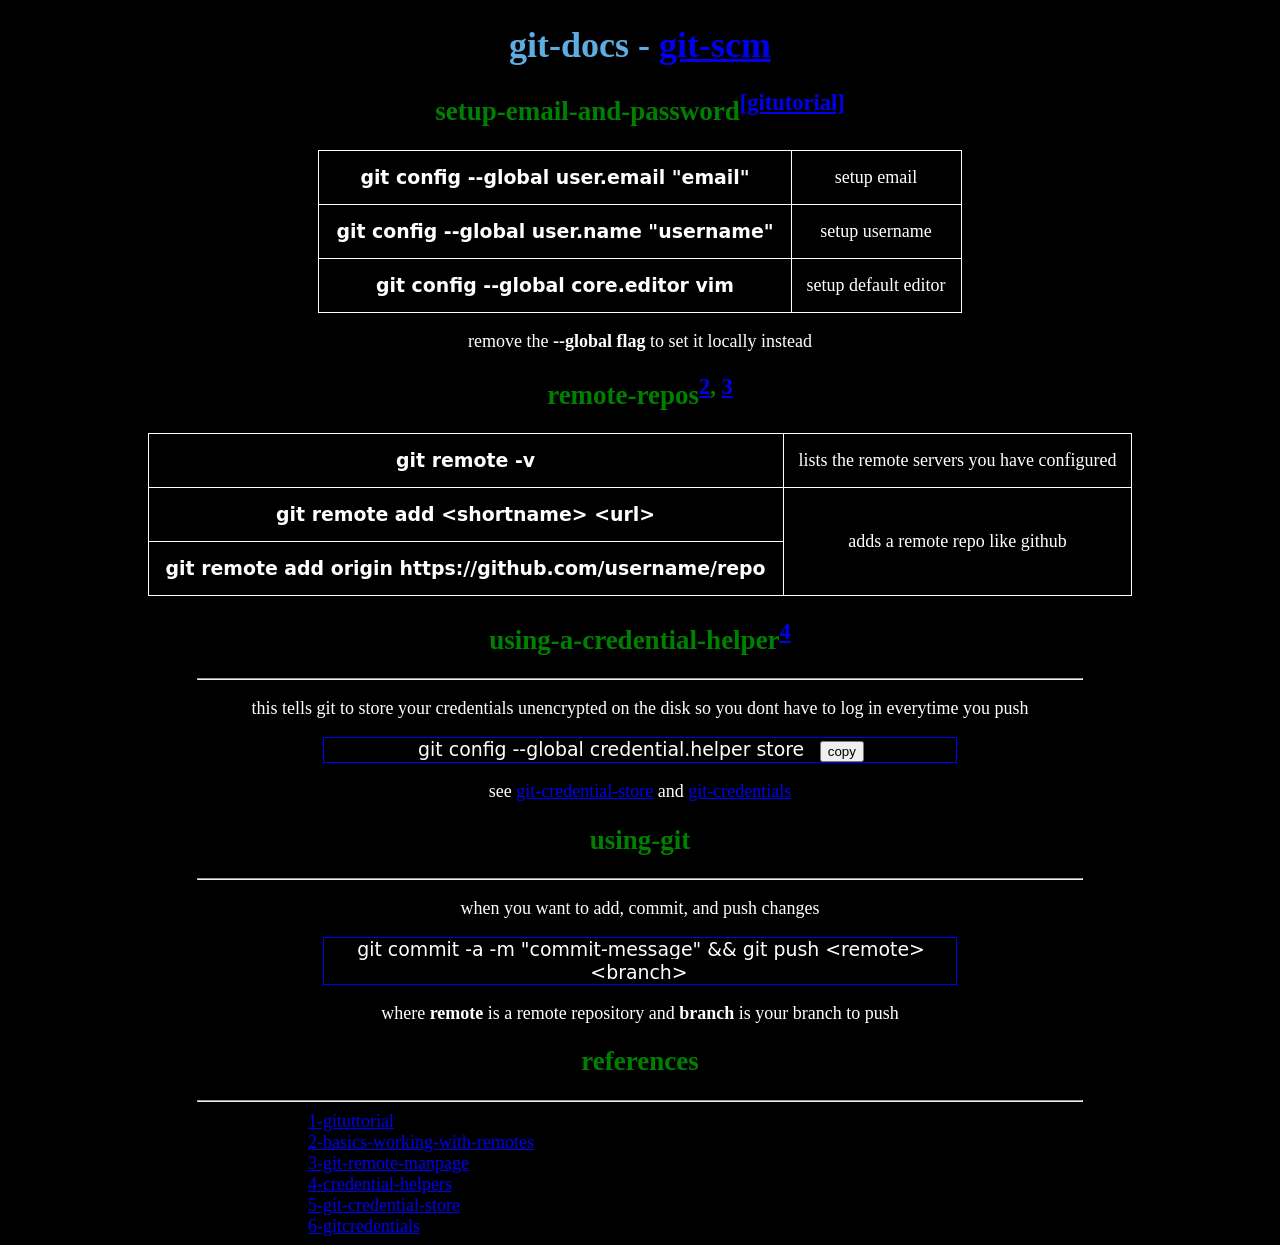
==== git.html @ efa29182 "new" ====
<!DOCTYPE html>
<html>
<head>
<link rel="stylesheet" href="/style.css">
</head>
<body>
	<h1>git-docs - <a href="https://git-scm.com">git-scm</a></h1>
	<h2>setup-email-and-password<sup><a href="#1">[gitutorial]</a></sup></h2>
<table>
	<tr>
		<th>
			<code>git config --global user.email "email"</code>
		</th>
		<td>
			setup email
		</td>
	</tr>
	<tr>
		<th>
			<code>git config --global user.name "username"</code>
		</th>
		<td> 
			setup username 
		</td>
	</tr>
	<tr>
		<th>
			<code>git config --global core.editor vim</code>
		</th>
		<td>
			setup default editor
		</td>
	</tr>
</table>

<p> remove the <b>--global flag</b> to set it locally instead</p>

<h2>remote-repos<sup><a href="#2">2</a>, <a href="#3">3</a></sup></h2>
<table>
	<tr>
		<th>
			<code>git remote -v</code>
		</th>
		<td>
			lists the remote servers you have configured
		</td>
	</tr>
	<tr>
		<th>
			<code>git remote add &lt;shortname&gt; &lt;url&gt;</code>
		</th>
		<td rowspan="2">
			adds a remote repo like github
		</td>
	</tr>
	<tr>
		<th>
			<code>git remote add origin https://github.com/username/repo</code>
		</th>
	</tr>
</table>

<h2>using-a-credential-helper<sup><a href="#4">4</a></sup></h2>
<hr>
<p>this tells git to store your credentials unencrypted on the disk so you dont have to log in everytime you push</p>

<div class="d"><code>git config --global credential.helper store</code>&nbsp;&nbsp;&nbsp;<button onclick="copy('git config --global credential.helper store')">copy</button></div>
<p>see <a href="#5">git-credential-store</a> and <a href="#6">git-credentials</a>

<h2>using-git</h2>
<hr>

<p>when you want to add, commit, and push changes</p>
<div class="d"><code>git commit -a -m "commit-message" &amp;&amp; git push &lt;remote&gt; &lt;branch&gt;</code></div>
<p>where <b>remote</b> is a remote repository and <b>branch</b> is your branch to push</p>

<script>
	function copy(a){
		/*let a = "hello";*/
		navigator.clipboard.writeText
			(a)
	}
</script>

<h2>references</h2>
<hr>
<div><a id="1" href=https://git-scm.com/docs/gittutorial>1-gituttorial</a></div>
<div><a id="2" href=https://git-scm.com/book/ms/v2/Git-Basics-Working-with-Remotes>2-basics-working-with-remotes</a></div>
<div><a id="3" href="https://git-scm.com/docs/git-remote">3-git-remote-manpage</a></div>
<div><a id="4" href="https://git-scm.com/doc/credential-helpers">4-credential-helpers</a></div>
<div><a id="5" href="https://git-scm.com/docs/git-credential-store">5-git-credential-store</a></div>
<div><a id="6" href="https://git-scm.com/docs/gitcredentials">6-gitcredentials</a></div>

</body>
</html>
---- style.css ----
body{
	background-color: black;
	color: white;
	font-size: large;
}

h1,h2,h3,p{
	text-align: center;
}

h1{
	color:  #5dade2 ;
}

h2{
	color: green;
}
div{
	margin-left: 300px;
}
hr{
	width: 70%;
	text-align: center;
}

.paragraph{
	width: 1000px;
	margin: 0 auto;
}

.d{
	text-align: center;
	margin: auto;
	border: 1px solid blue;
	width: 50%;
	/*display: inline-block;*/
	overflow: auto;

}

.right{
	margin-left: 2px;
}



code {
  font-family: Liberation,"Sans";
  color: #ffffff;
  background-color: #000000;
  padding: 2px;
  font-size: 105%;
  margin: auto;
  text-align: center;
  /*border: 1px solid white;*/
}

table, th, td {
	margin: auto;
	text-align: center;
	/*margin-left: 350px;*/
       	border: 1px solid white;
   	border-collapse: collapse;
  	padding: 15px;
}
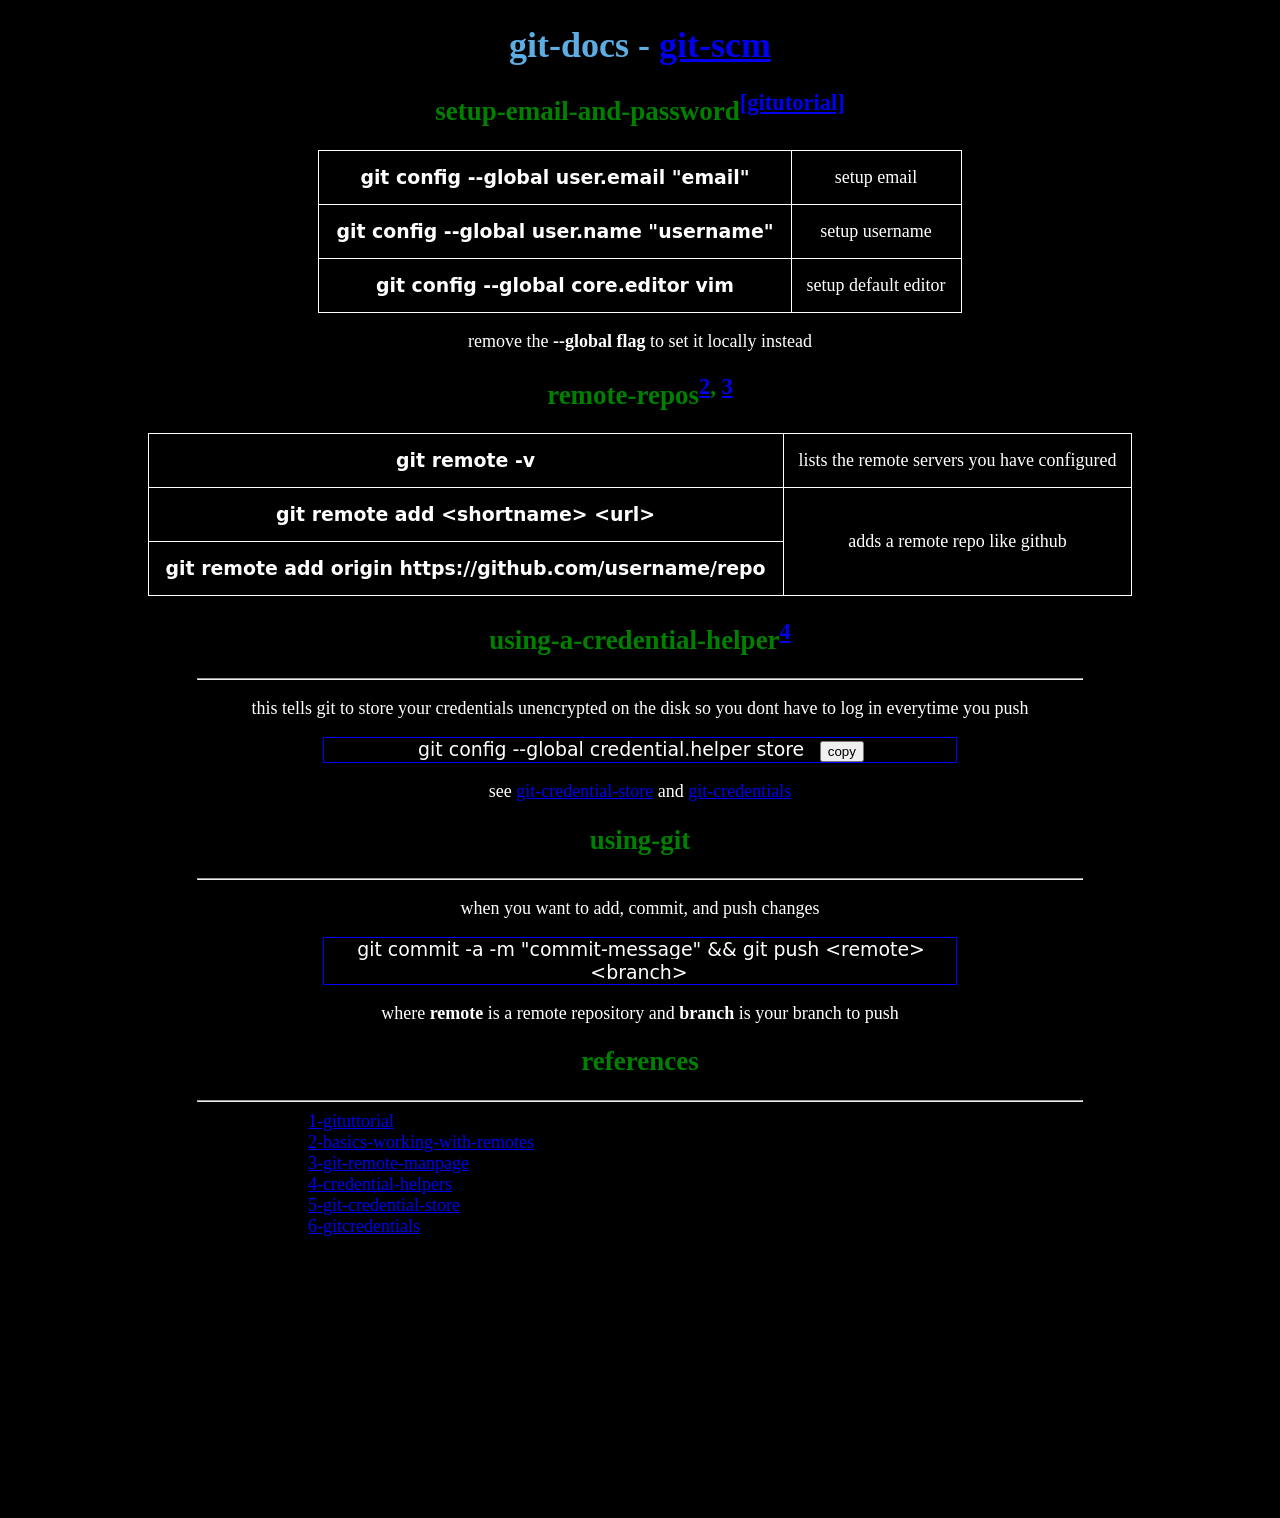
==== commit 2e7701ab: "space at bottom" ====
--- a/git.html
+++ b/git.html
@@ -1,7 +1,7 @@
 <!DOCTYPE html>
 <html>
 <head>
-<link rel="stylesheet" href="/style.css">
+<link rel="stylesheet" href="style.css">
 </head>
 <body>
 	<h1>git-docs - <a href="https://git-scm.com">git-scm</a></h1>
@@ -91,5 +91,19 @@
 <div><a id="5" href="https://git-scm.com/docs/git-credential-store">5-git-credential-store</a></div>
 <div><a id="6" href="https://git-scm.com/docs/gitcredentials">6-gitcredentials</a></div>
 
+<br>
+<br>
+<br>
+<br>
+<br>
+<br>
+<br>
+<br>
+<br>
+<br>
+<br>
+<br>
+<br>
+
 </body>
 </html>
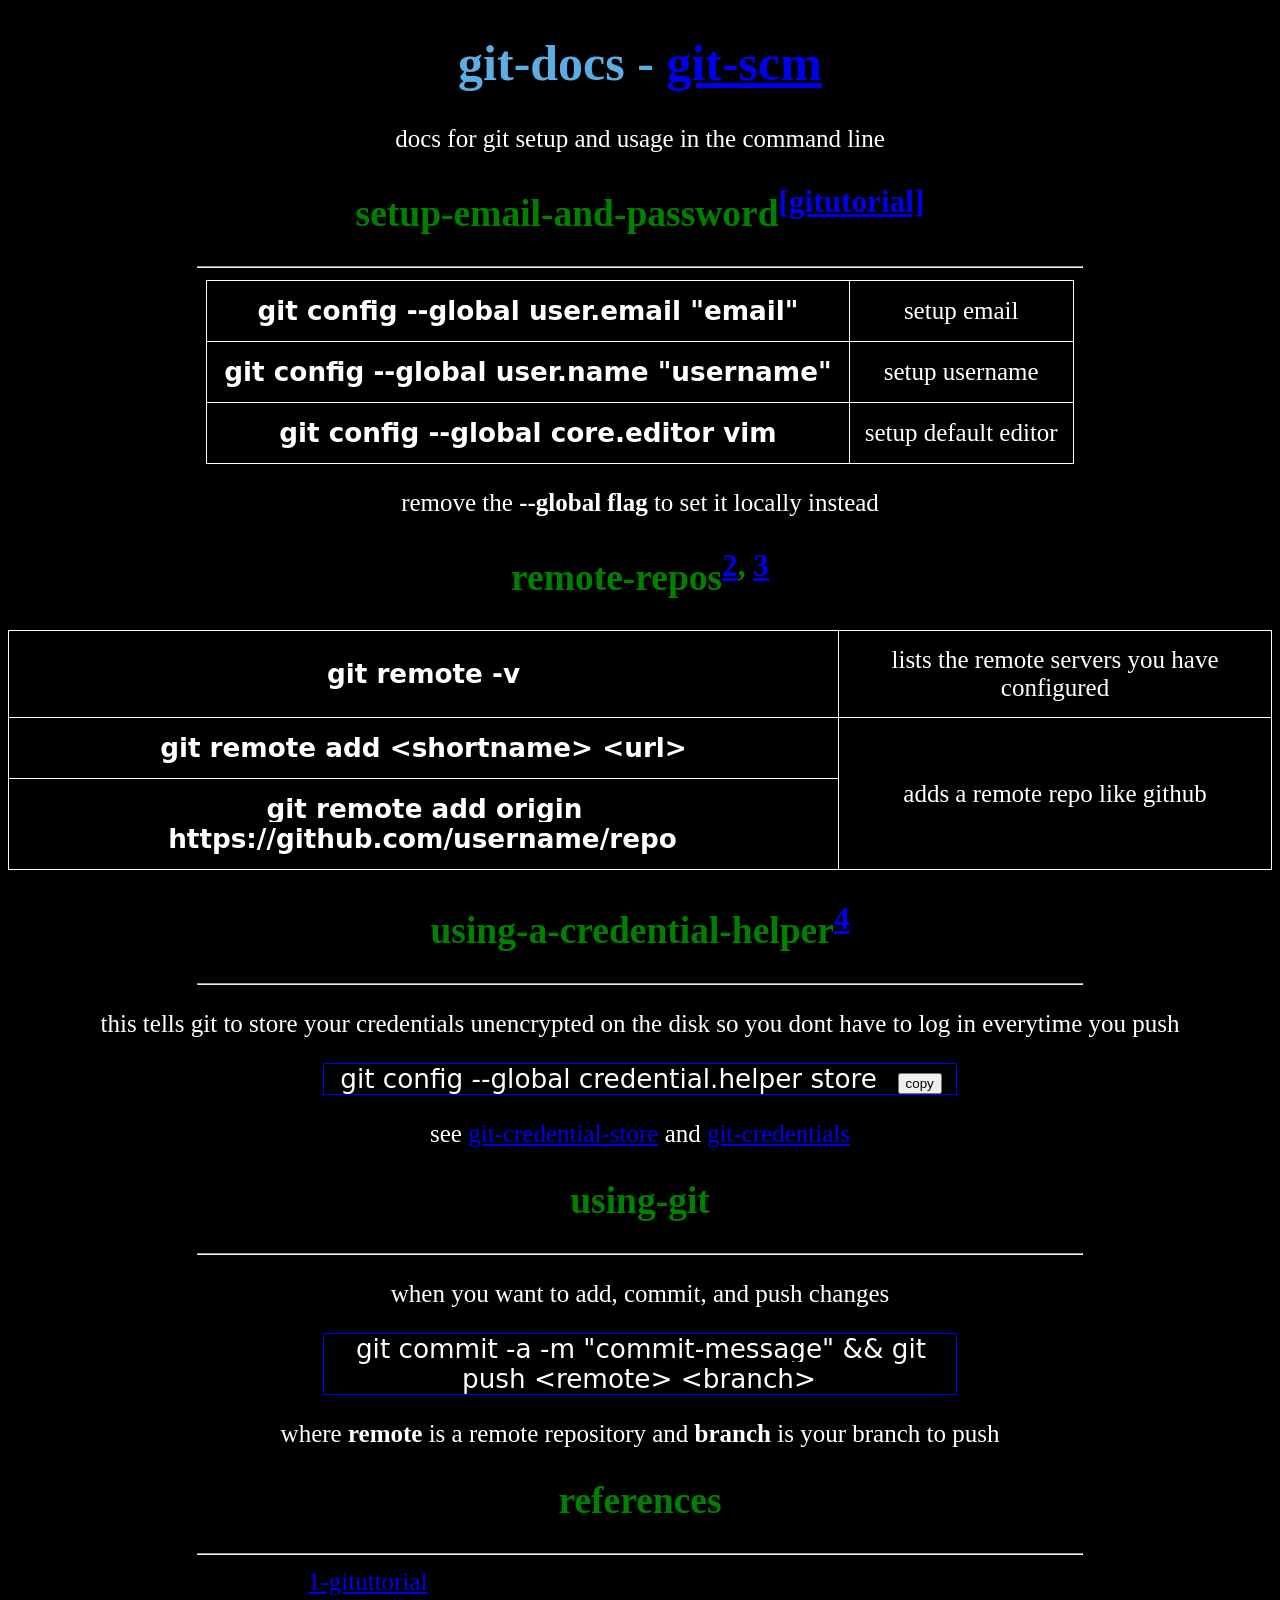
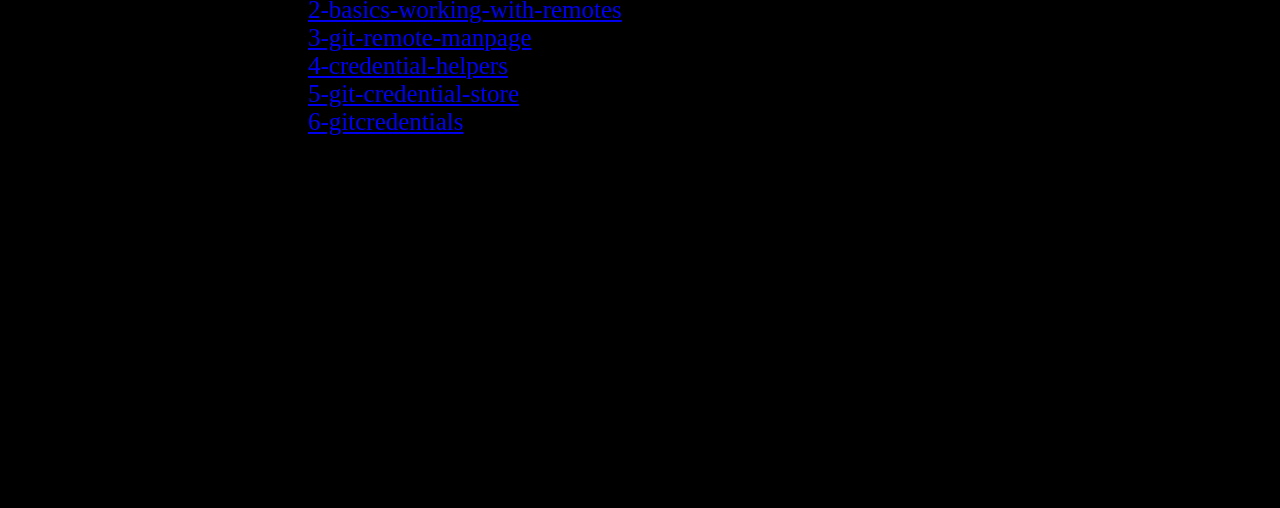
==== commit 04739dcd: "font size increase to 25px" ====
--- a/git.html
+++ b/git.html
@@ -5,7 +5,9 @@
 </head>
 <body>
 	<h1>git-docs - <a href="https://git-scm.com">git-scm</a></h1>
+<p>docs for git setup and usage in the command line</p>
 	<h2>setup-email-and-password<sup><a href="#1">[gitutorial]</a></sup></h2>
+<hr>
 <table>
 	<tr>
 		<th>
--- a/style.css
+++ b/style.css
@@ -1,7 +1,7 @@
 body{
 	background-color: black;
 	color: white;
-	font-size: large;
+	font-size: 25px;
 }
 
 h1,h2,h3,p{
@@ -41,6 +41,10 @@
 .right{
 	margin-left: 2px;
 }
+.c{
+	text-align: center;
+	margin: auto;
+}
 
 
 
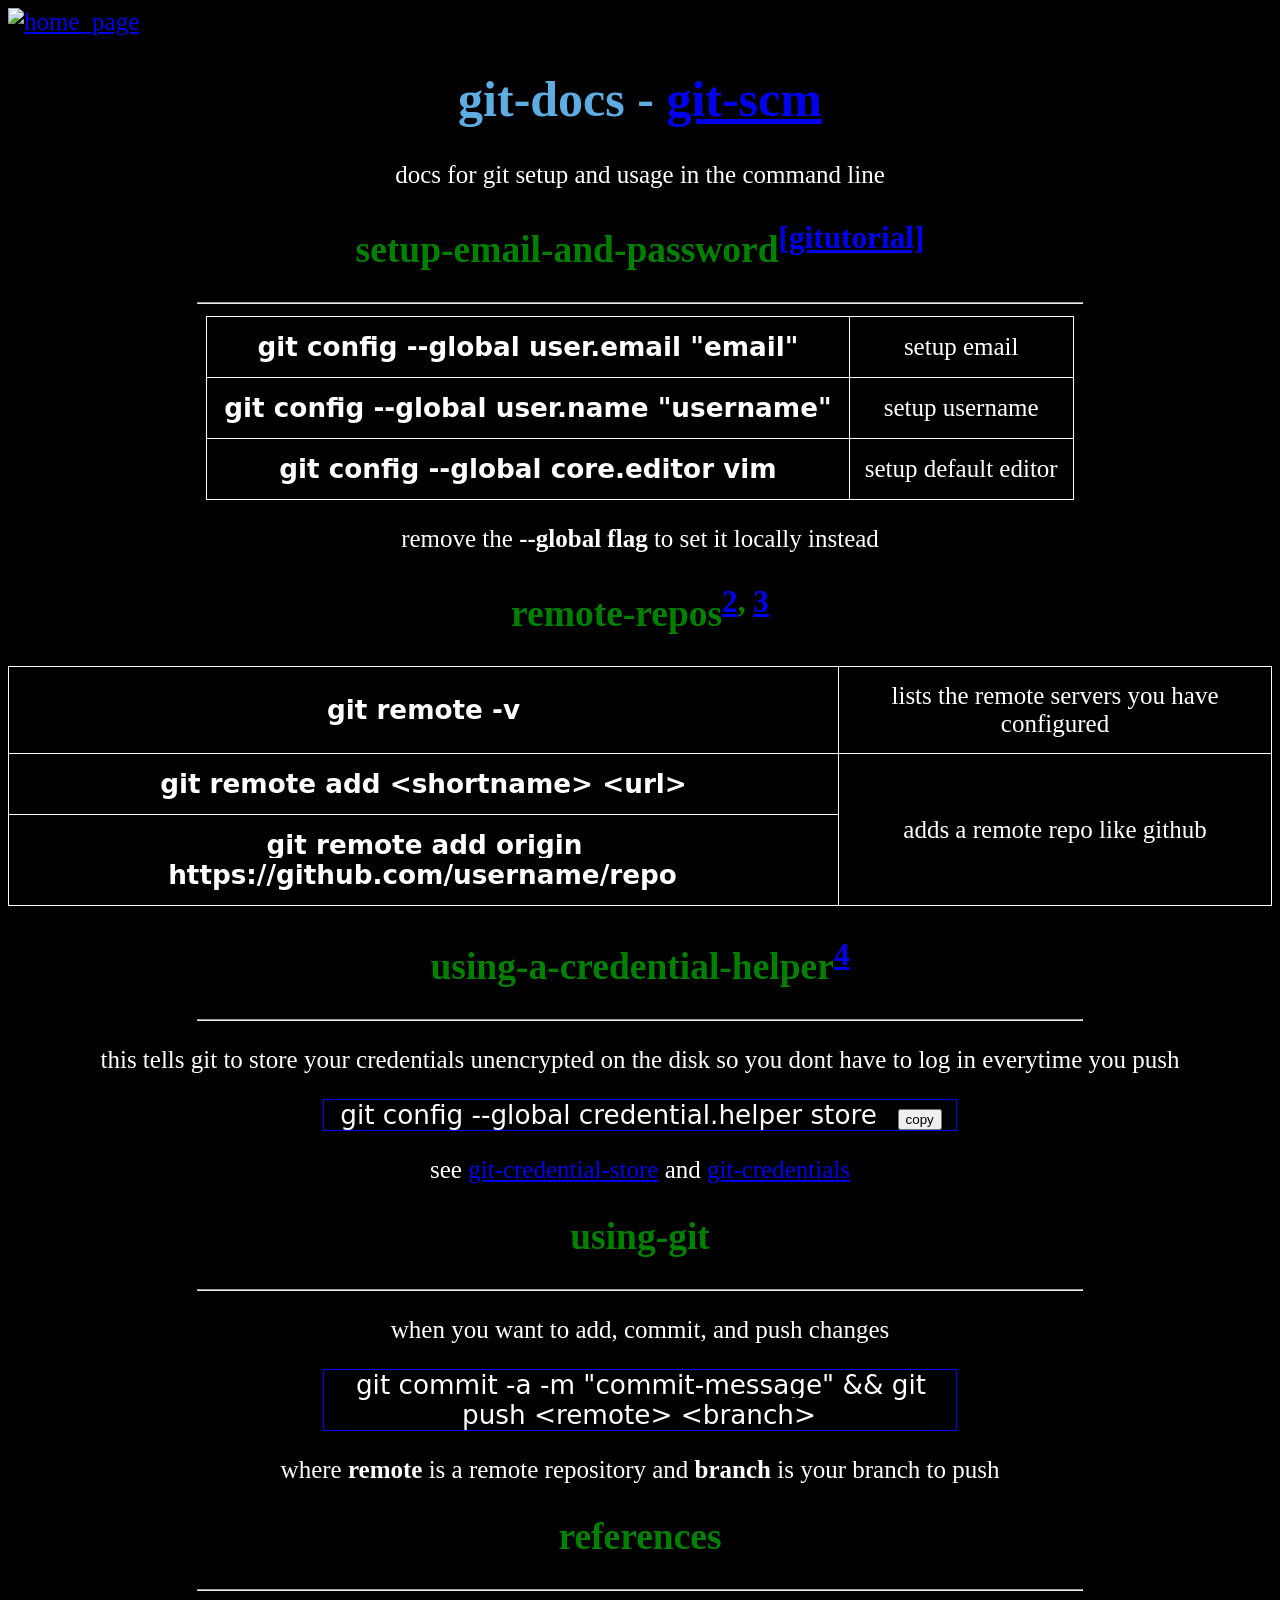
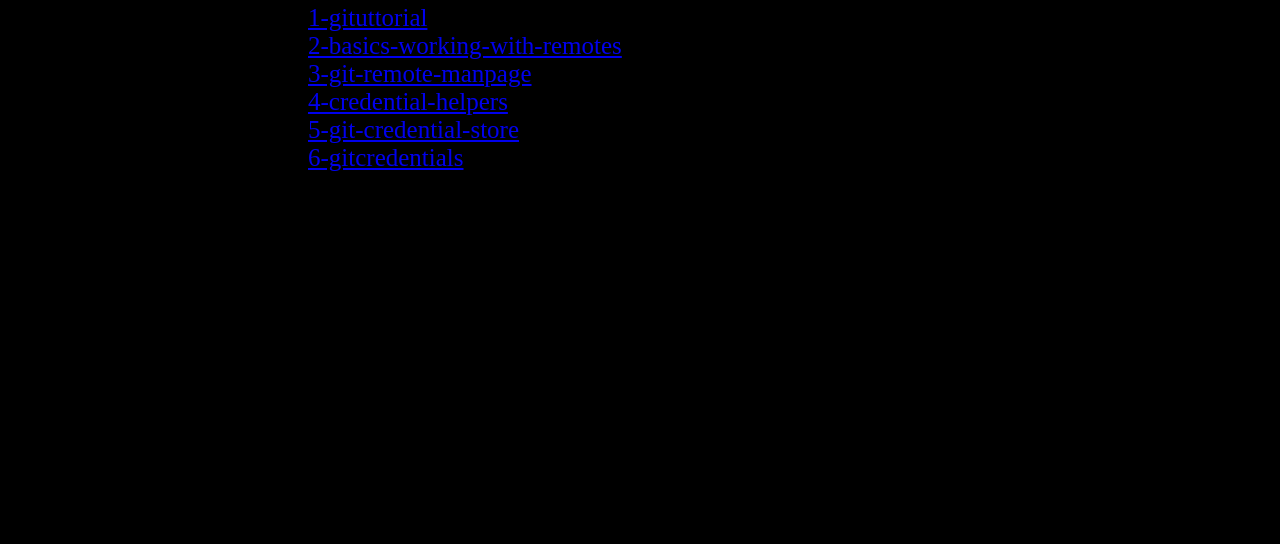
==== commit 0ec6204e: "image" ====
--- a/git.html
+++ b/git.html
@@ -4,6 +4,9 @@
 <link rel="stylesheet" href="style.css">
 </head>
 <body>
+<a href="index.html">
+	<img src="home.png" alt="home_page">
+</a>
 	<h1>git-docs - <a href="https://git-scm.com">git-scm</a></h1>
 <p>docs for git setup and usage in the command line</p>
 	<h2>setup-email-and-password<sup><a href="#1">[gitutorial]</a></sup></h2>
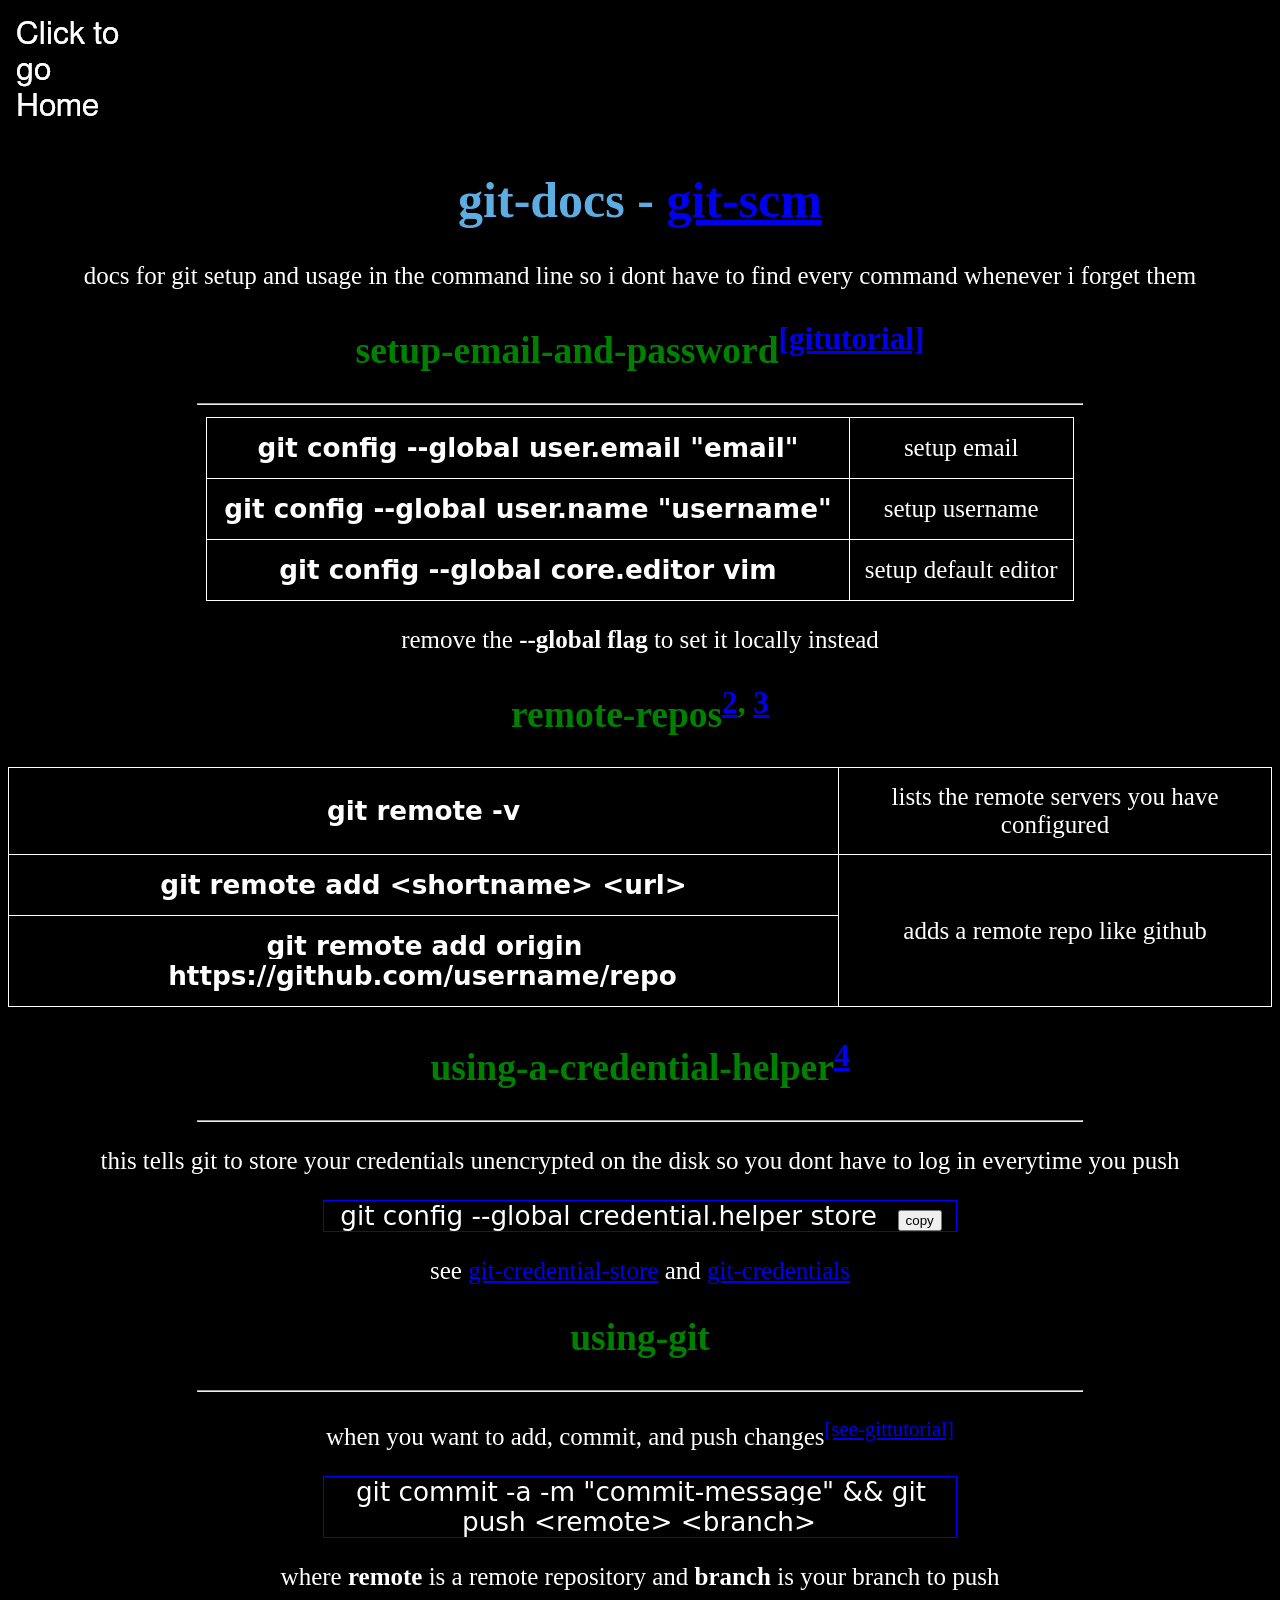
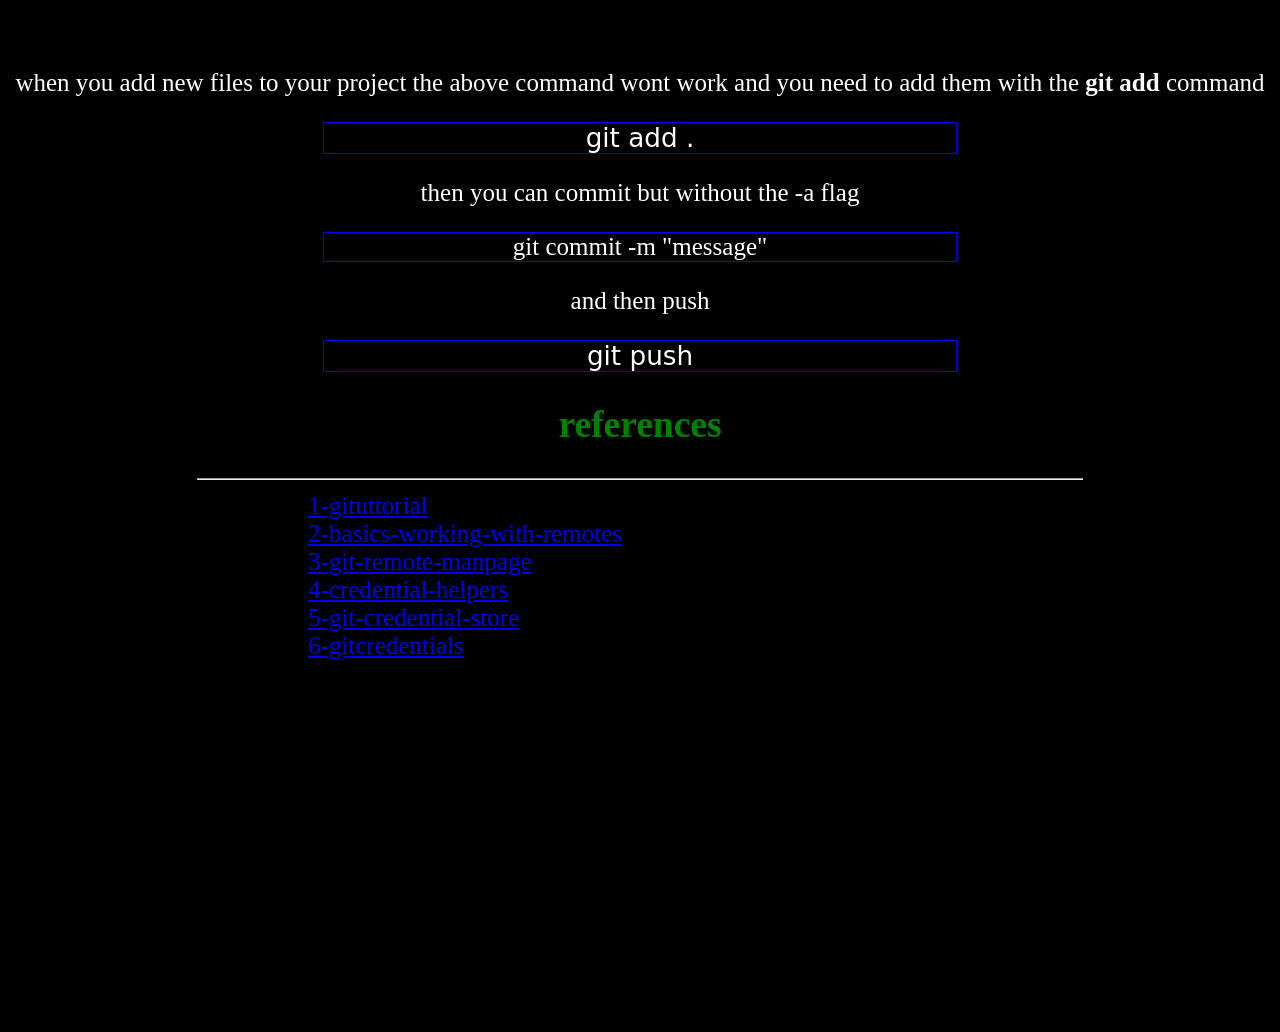
==== commit d1868636: "new" ====
--- a/git.html
+++ b/git.html
@@ -8,7 +8,7 @@
 	<img src="home.png" alt="home_page">
 </a>
 	<h1>git-docs - <a href="https://git-scm.com">git-scm</a></h1>
-<p>docs for git setup and usage in the command line</p>
+<p>docs for git setup and usage in the command line so i dont have to find every command whenever i forget them</p>
 	<h2>setup-email-and-password<sup><a href="#1">[gitutorial]</a></sup></h2>
 <hr>
 <table>
@@ -75,9 +75,16 @@
 <h2>using-git</h2>
 <hr>
 
-<p>when you want to add, commit, and push changes</p>
+<p>when you want to add, commit, and push changes<sup><a href="#1">[see-gittutorial]</a></sup></p>
 <div class="d"><code>git commit -a -m "commit-message" &amp;&amp; git push &lt;remote&gt; &lt;branch&gt;</code></div>
 <p>where <b>remote</b> is a remote repository and <b>branch</b> is your branch to push</p>
+<br>
+<p>when you add new files to your project the above command wont work and you need to add them with the <b>git add</b> command</p>
+<div class="d"><code>git add .</code></div>
+<p>then you can commit but without the -a flag</p>
+<div class="d">git commit -m "message"</div>
+<p>and then push</p>
+<div class="d"><code>git push</code></div>
 
 <script>
 	function copy(a){
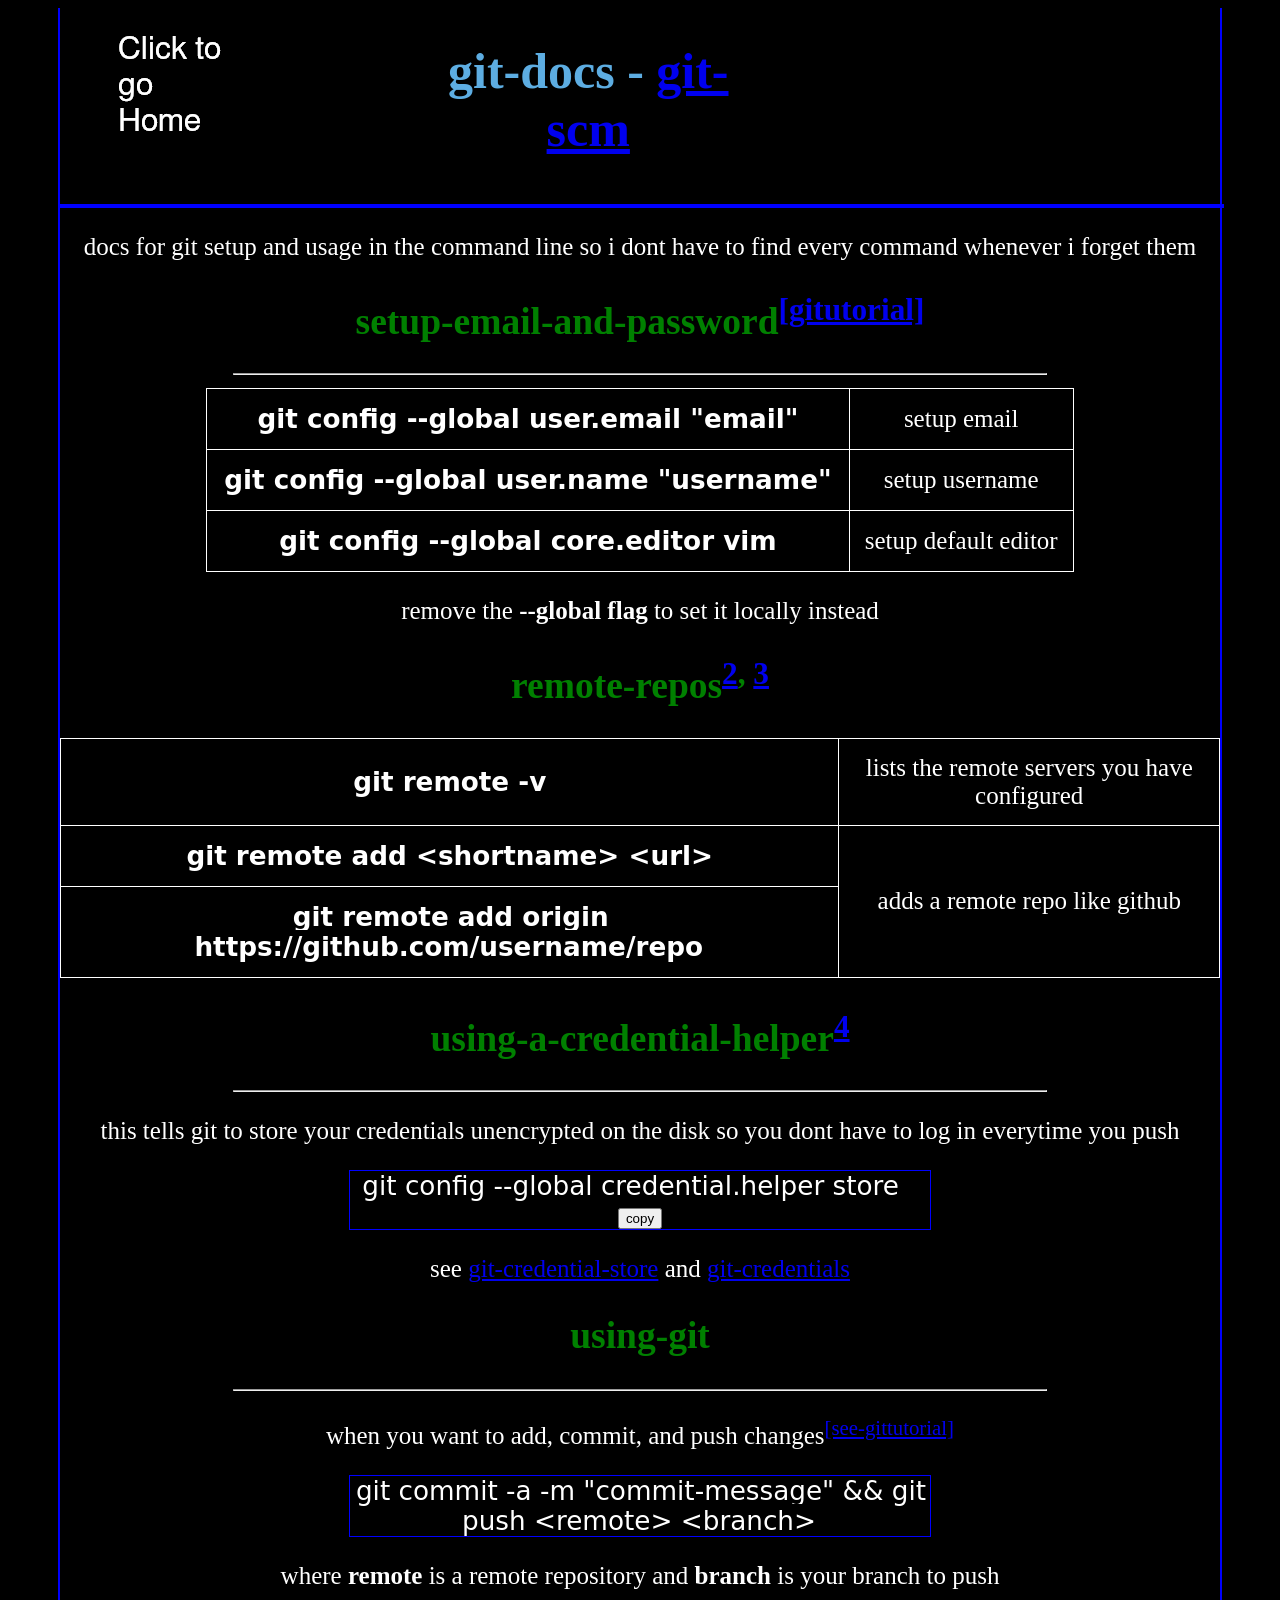
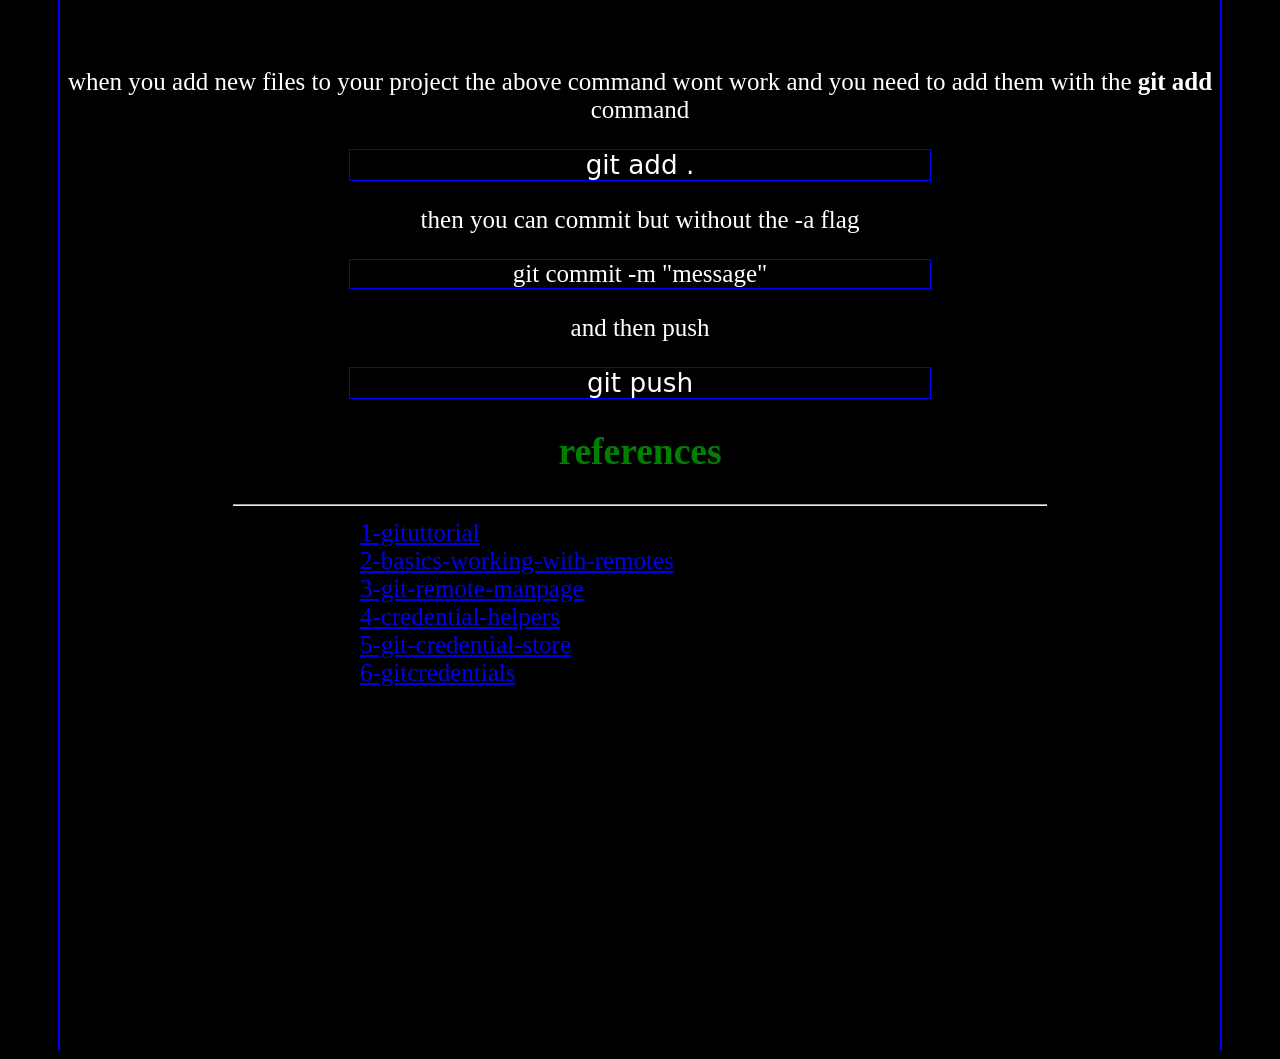
==== commit b573bd14: "formatting" ====
--- a/git.html
+++ b/git.html
@@ -4,10 +4,11 @@
 <link rel="stylesheet" href="style.css">
 </head>
 <body>
-<a href="index.html">
-	<img src="home.png" alt="home_page">
-</a>
-	<h1>git-docs - <a href="https://git-scm.com">git-scm</a></h1>
+<div style="border-left: 2px solid blue; height: auto; margin-left: 50px;">
+<div style="border-right: 2px solid blue; height: auto; margin: auto; margin-right: 50px;">
+<div class="div"><a href="index.html"><img style="margin-left: 50px;" src="home.png" alt="home_page"></a></div>
+<div class="div"><h1>git-docs - <a href="https://git-scm.com">git-scm</a></h1></div>
+<hr style="width:100%; border: 2px solid blue;">
 <p>docs for git setup and usage in the command line so i dont have to find every command whenever i forget them</p>
 	<h2>setup-email-and-password<sup><a href="#1">[gitutorial]</a></sup></h2>
 <hr>
@@ -117,5 +118,9 @@
 <br>
 <br>
 
+<!-- verticle line -->
+</div>
+</div>
+
 </body>
 </html>
--- a/style.css
+++ b/style.css
@@ -18,9 +18,16 @@
 div{
 	margin-left: 300px;
 }
+.div {
+  	width: 30%;
+	margin:auto;
+  	display: inline-block;
+
+}
 hr{
 	width: 70%;
 	text-align: center;
+		
 }
 
 .paragraph{
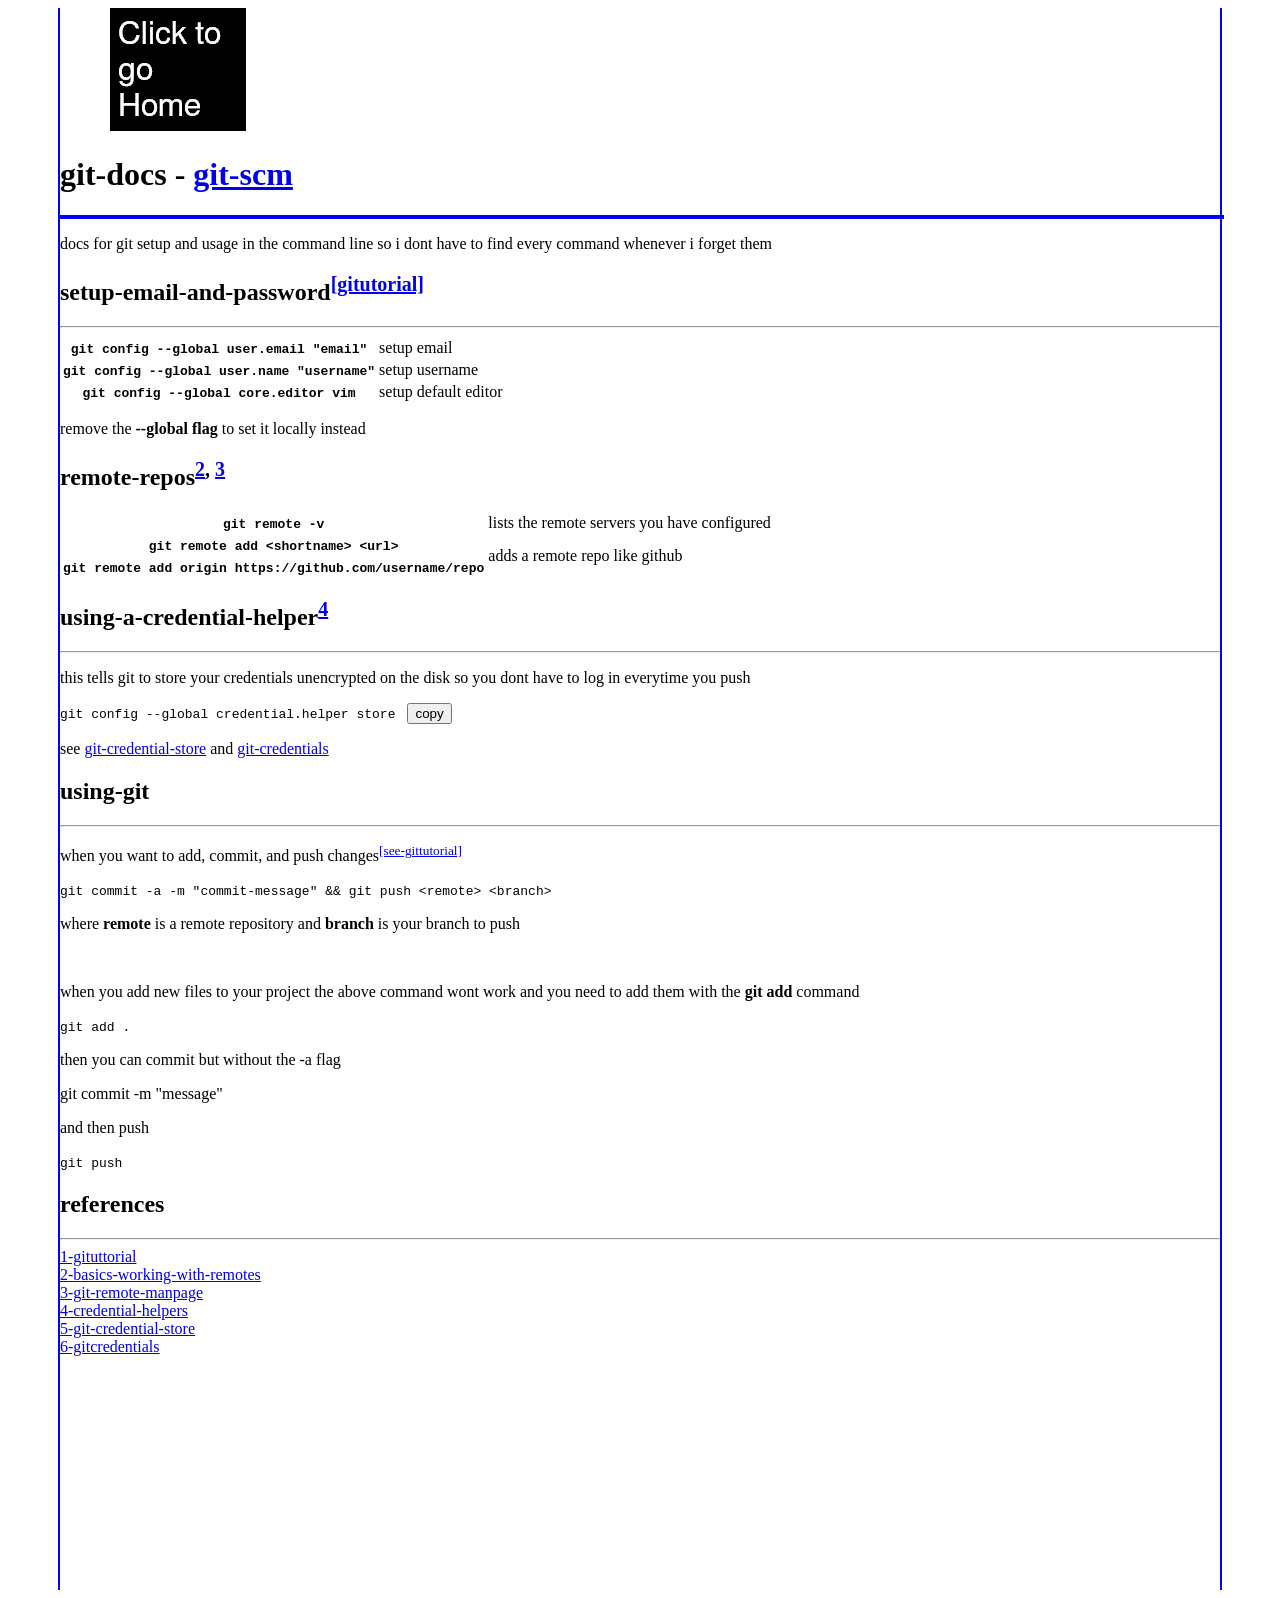
==== commit ac7c2092: "git docs fix" ====
--- a/git.html
+++ b/git.html
@@ -1,7 +1,7 @@
 <!DOCTYPE html>
 <html>
 <head>
-<link rel="stylesheet" href="style.css">
+<link rel="stylesheet" href="stl.css">
 </head>
 <body>
 <div style="border-left: 2px solid blue; height: auto; margin-left: 50px;">
